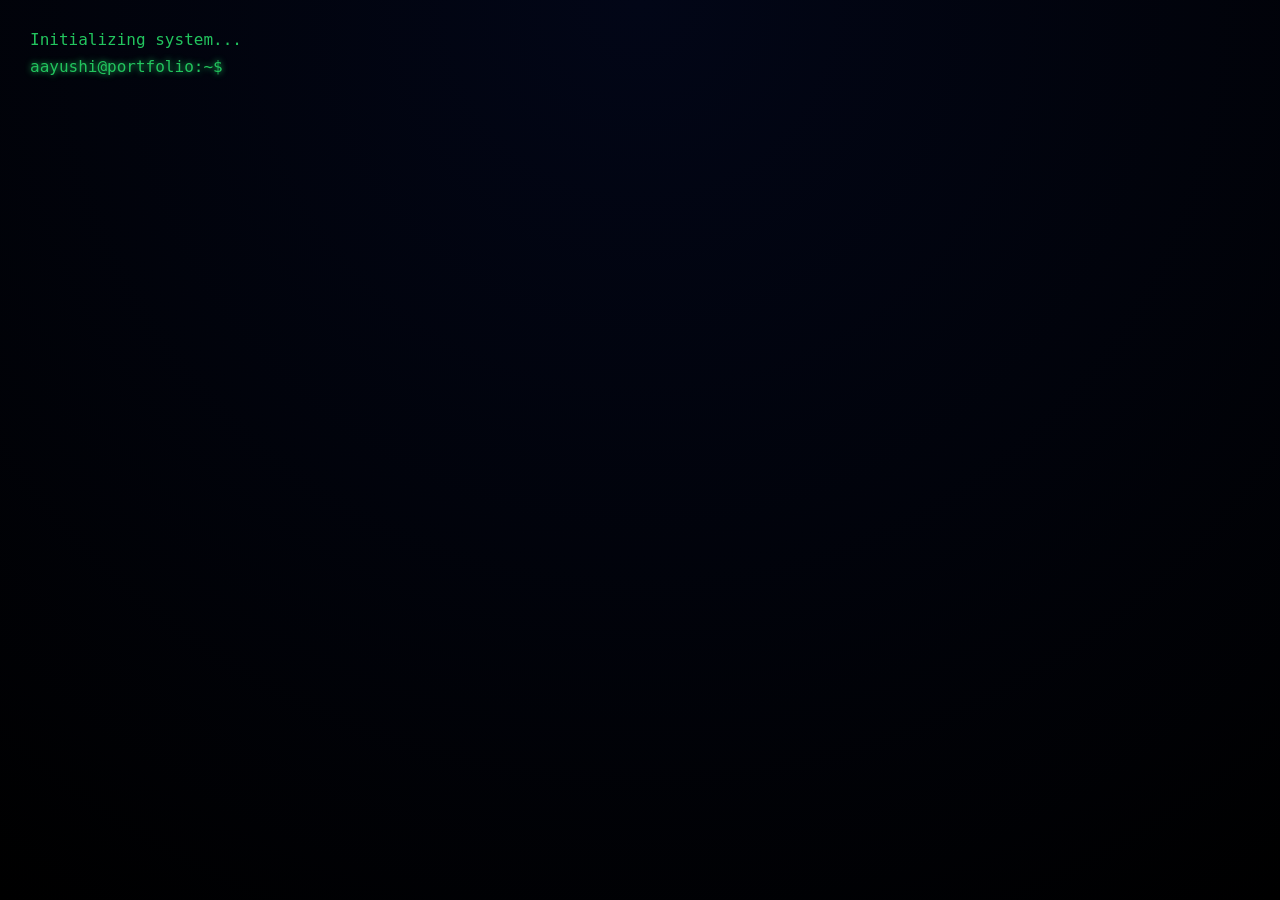
==== Interactive Resume/index.html @ c351220b "Add files via upload" ====
<!DOCTYPE html>
<html lang="en">
<head>
  <meta charset="UTF-8">
  <title>Aayushi Jha | Interactive Resume</title>
  <link rel="stylesheet" href="style.css">
</head>
<body>

<div class="terminal">
  <div id="output"></div>

  <div class="input-line">
    <span class="prompt">aayushi@portfolio:~$</span>
    <input type="text" id="commandInput" autofocus />
  </div>
</div>

<div id="popup-container"></div>

<script src="script.js"></script>
</body>
</html>
---- Interactive Resume/style.css ----
* {
  margin: 0;
  padding: 0;
  box-sizing: border-box;
}

/* BODY */
body {
  background: radial-gradient(circle at top, #020617, #000);
  font-family: "JetBrains Mono", monospace;
  color: #22c55e;
  height: 100vh;
  overflow: hidden;
}

/* TERMINAL CONTAINER */
.terminal {
  padding: 30px;
  height: 100vh;
  overflow-y: auto;
  animation: fadeIn 1.5s ease;
}

/* FADE ANIMATION */
@keyframes fadeIn {
  from { opacity: 0; }
  to { opacity: 1; }
}

/* PROMPT */
.prompt {
  color: #22c55e;
  text-shadow: 0 0 6px #22c55e;
  margin-right: 8px;
}

/* INPUT LINE */
.input-line {
  display: flex;
  align-items: center;
  margin-top: 8px;
}

/* INPUT */
input {
  background: transparent;
  border: none;
  outline: none;
  color: #22c55e;
  font-size: 16px;
  width: 80%;
  caret-color: #22c55e;
}

/* SCROLLBAR */
.terminal::-webkit-scrollbar {
  width: 6px;
}
.terminal::-webkit-scrollbar-thumb {
  background: #22c55e55;
  border-radius: 10px;
}

/* POPUP CONTAINER */
.popup {
  position: fixed;
  top: 12%;
  left: 50%;
  transform: translateX(-50%);
  width: 65%;
  max-width: 700px;

  background: rgba(2, 6, 23, 0.85);
  backdrop-filter: blur(12px);

  border: 1px solid #22c55e88;
  border-radius: 12px;

  padding: 25px;
  box-shadow: 0 0 30px #22c55e44;
  animation: popupIn 0.4s ease;
  z-index: 1000;
}

@keyframes popupIn {
  from { opacity: 0; transform: translate(-50%, -20px); }
  to { opacity: 1; transform: translate(-50%, 0); }
}

/* POPUP TEXT */
.popup h3 {
  color: #38bdf8;
  margin-top: 15px;
  margin-bottom: 5px;
}

.popup ul {
  margin-left: 20px;
  margin-bottom: 10px;
}

/* CLOSE BUTTON */
.close-btn {
  float: right;
  color: #ef4444;
  cursor: pointer;
  font-size: 14px;
}

/* RESPONSIVE */
@media (max-width: 768px) {
  .popup {
    width: 90%;
  }
}
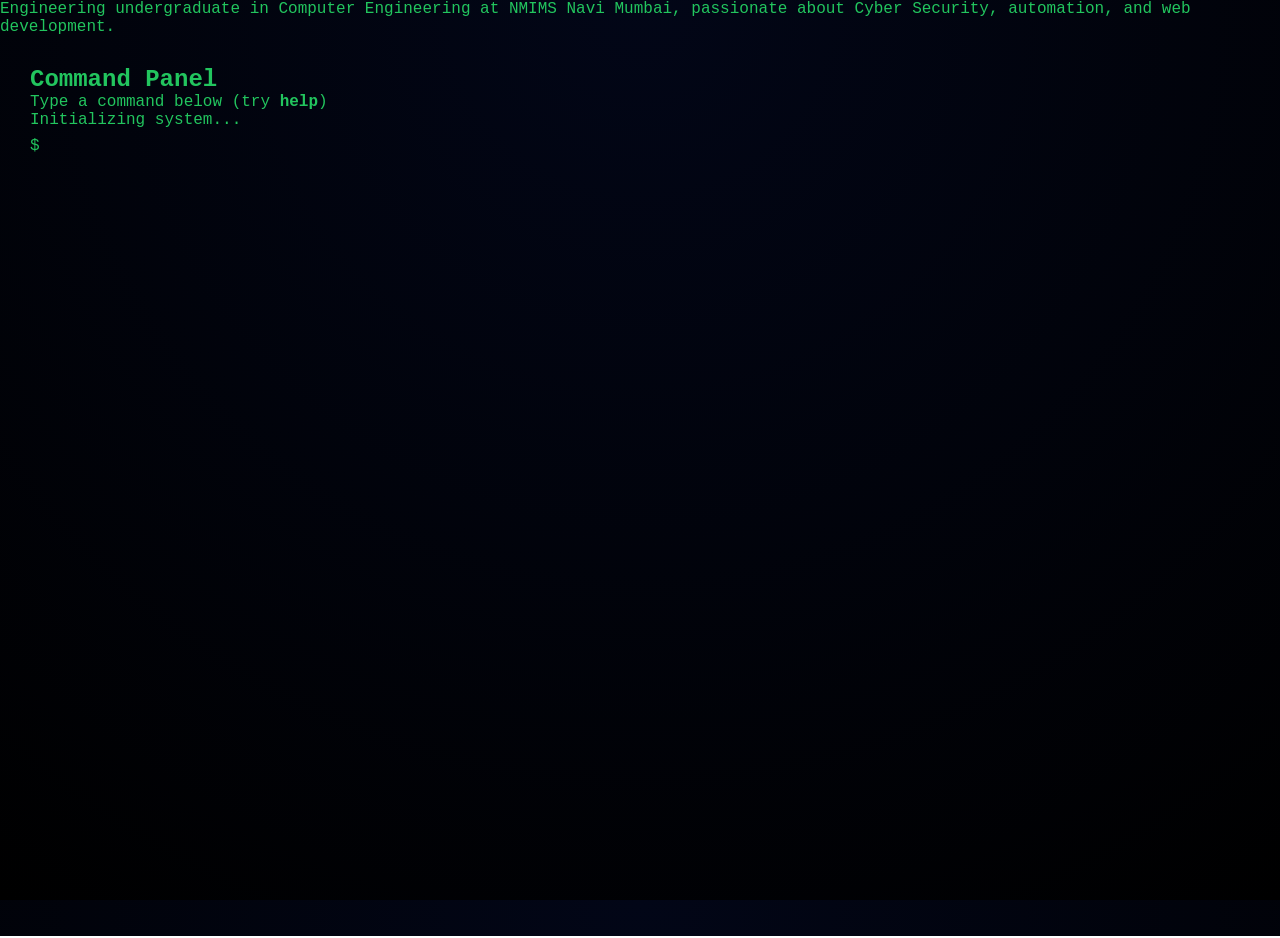
==== commit 8122f7a5: "Update index.html" ====
--- a/Interactive Resume/index.html
+++ b/Interactive Resume/index.html
@@ -7,17 +7,28 @@
 </head>
 <body>
 
-<div class="terminal">
+<!-- INTRO PAGE -->
+<div id="intro" class="center-container">
+  <h1 id="typing-text"></h1>
+  <p id="about-float">
+    Engineering undergraduate in Computer Engineering at NMIMS Navi Mumbai,
+    passionate about Cyber Security, automation, and web development.
+  </p>
+</div>
+
+<!-- MAIN PAGE -->
+<div id="main" class="terminal hidden">
+  <h2>Command Panel</h2>
+  <p>Type a command below (try <b>help</b>)</p>
+
   <div id="output"></div>
 
   <div class="input-line">
-    <span class="prompt">aayushi@portfolio:~$</span>
+    <span>$</span>
     <input type="text" id="commandInput" autofocus />
   </div>
 </div>
 
-<div id="popup-container"></div>
-
 <script src="script.js"></script>
 </body>
 </html>
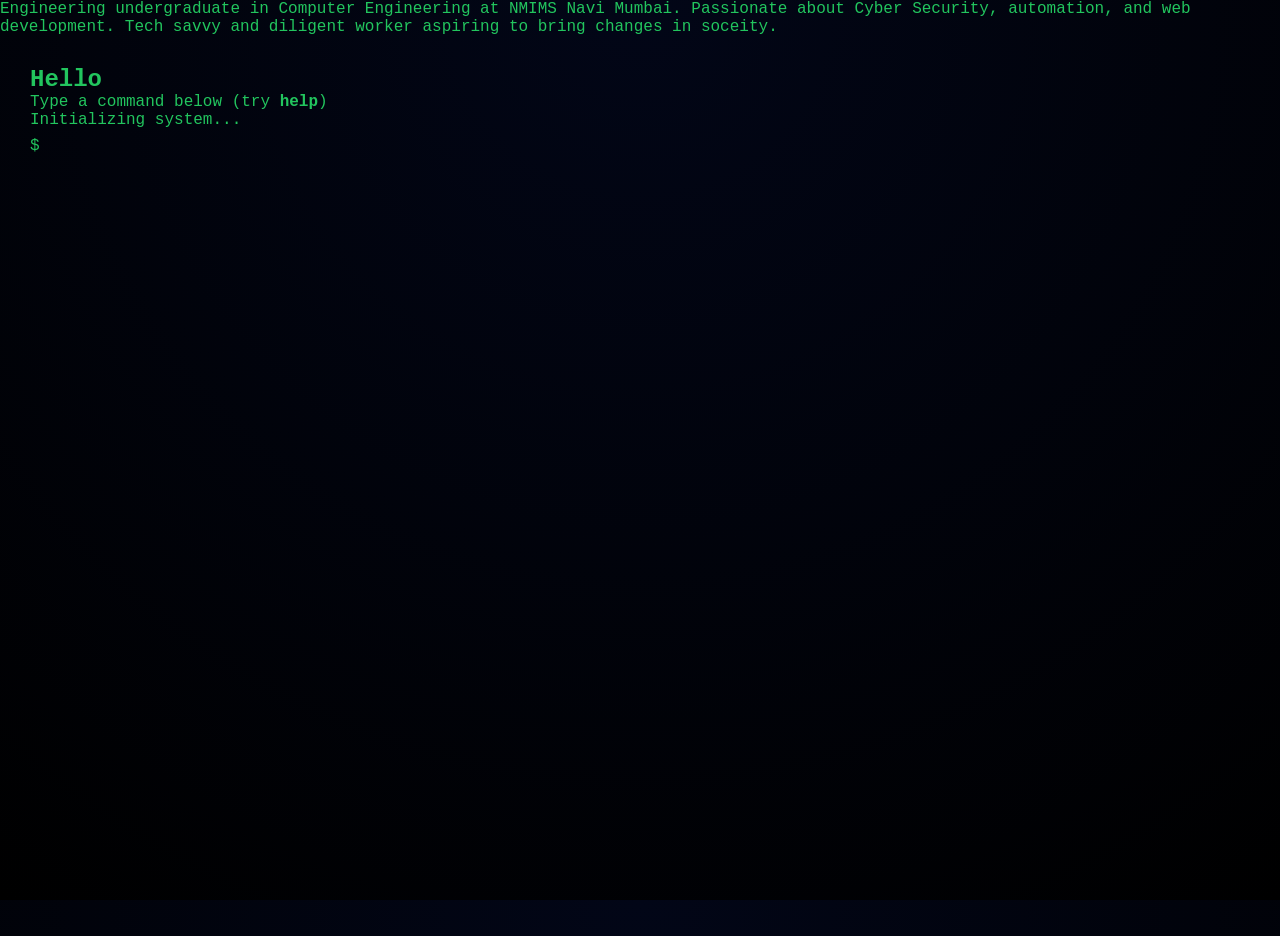
==== commit e75b9fd5: "Update index.html" ====
--- a/Interactive Resume/index.html
+++ b/Interactive Resume/index.html
@@ -11,14 +11,15 @@
 <div id="intro" class="center-container">
   <h1 id="typing-text"></h1>
   <p id="about-float">
-    Engineering undergraduate in Computer Engineering at NMIMS Navi Mumbai,
-    passionate about Cyber Security, automation, and web development.
+    Engineering undergraduate in Computer Engineering at NMIMS Navi Mumbai.
+    Passionate about Cyber Security, automation, and web development. 
+   Tech savvy and diligent worker aspiring to bring changes in soceity.
   </p>
 </div>
 
 <!-- MAIN PAGE -->
 <div id="main" class="terminal hidden">
-  <h2>Command Panel</h2>
+  <h2>Hello</h2>
   <p>Type a command below (try <b>help</b>)</p>
 
   <div id="output"></div>
@@ -32,3 +33,4 @@
 <script src="script.js"></script>
 </body>
 </html>
+
